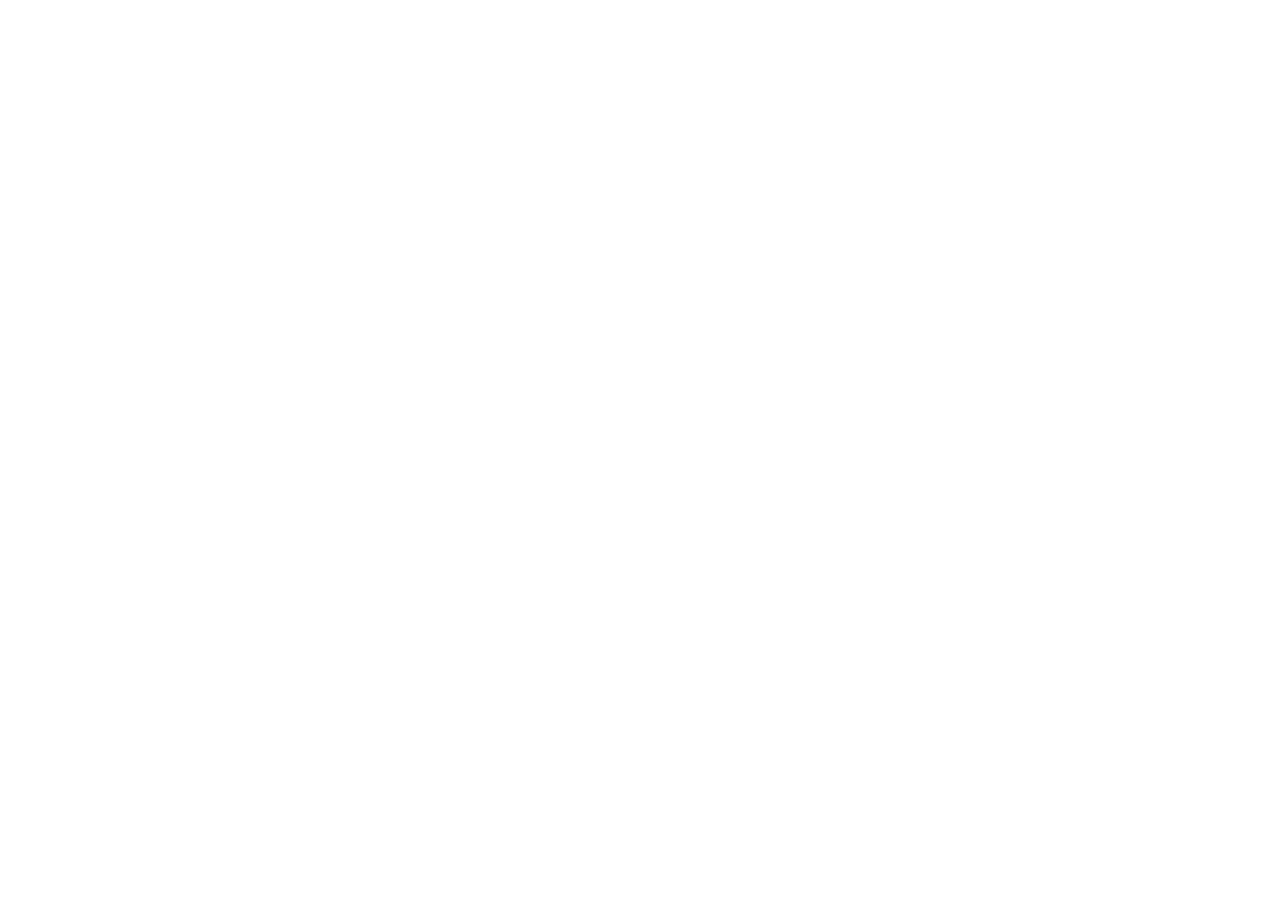
==== html/index.html @ d44c3ea8 "setCanvasSize added" ====
<!DOCTYPE html>
<html>
<head>
	<title>Resizable Canvas</title>
	<style>
		html, body {
			margin: 0;
			padding: 0;
			overflow: hidden;
			width: 100%;
			height: 100%;
		}
		canvas {
			display: block;
			width: 100vw;
			height: 100vh;
			margin: 0;
			padding: 0;
			border: none;
		}
	</style>
</head>
<body>
	<canvas id="myCanvas"></canvas>

	<script>
		var canvas = document.getElementById("myCanvas");
		var ctx = canvas.getContext("2d");

            var data = {
                points: [],
            addPoint: function (x, y) {
                this.points.push({ x: x, y: y });
                this.redraw();
            },
            redraw: function () {
                ctx.clearRect(0, 0, canvas.width, canvas.height);
                ctx.fillStyle = 'red';
                for (var i = 0; i < this.points.length; i++) {
                    var point = this.points[i];
                    ctx.beginPath();
                    ctx.arc(point.x, point.y, 5, 0, 2 * Math.PI);
                    ctx.fill();
                }
            },
            setCanvasSize: function (width, height) {
                canvas.width = width;
                canvas.height = height;
                this.redraw();
            }
        };

		resizeCanvas();

		function resizeCanvas() {
            var width = window.innerWidth;
            var height = window.innerHeight;
            data.setCanvasSize(width, height);
		}

            window.addEventListener('resize', function () {
                resizeCanvas();
        });

            canvas.addEventListener('mousemove', function (event) {
			var x = event.clientX;
			var y = event.clientY;
            data.addPoint(x, y);
        });
	</script>
</body>
</html>
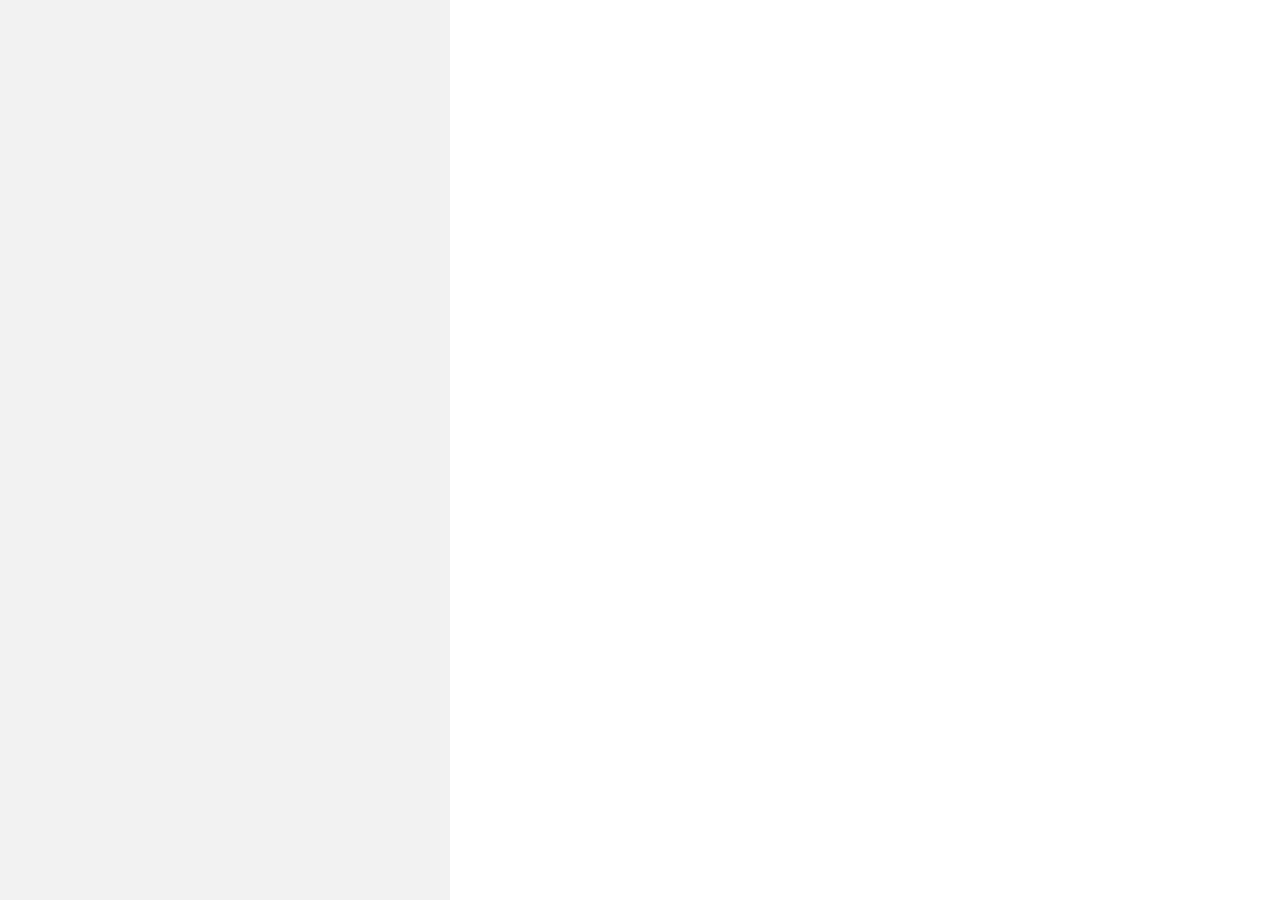
==== commit e28e736d: "crashes fixed" ====
--- a/html/index.html
+++ b/html/index.html
@@ -1,72 +1,89 @@
 <!DOCTYPE html>
 <html>
+
 <head>
-	<title>Resizable Canvas</title>
-	<style>
-		html, body {
-			margin: 0;
-			padding: 0;
-			overflow: hidden;
-			width: 100%;
-			height: 100%;
-		}
-		canvas {
-			display: block;
-			width: 100vw;
-			height: 100vh;
-			margin: 0;
-			padding: 0;
-			border: none;
-		}
-	</style>
+    <title>Tetris Game</title>
+    <style>
+        html,
+        body {
+            margin: 0;
+            padding: 0;
+            overflow: hidden;
+            width: 100%;
+            height: 100%;
+        }
+
+        canvas {
+            display: block;
+            width: 100vw;
+            height: 100vh;
+            margin: 0;
+            padding: 0;
+            border: none;
+        }
+    </style>
+    <script src="../js/tetris_game.js"></script>
+    <script src="../js/tetris_draw.js"></script>
 </head>
+
 <body>
-	<canvas id="myCanvas"></canvas>
+    <canvas id="myCanvas"></canvas>
 
-	<script>
-		var canvas = document.getElementById("myCanvas");
-		var ctx = canvas.getContext("2d");
+    <script>
+        var canvas = document.getElementById("myCanvas");
+        var ctx = canvas.getContext("2d");
+        var tetrisGame = new TetrisGame(20, 10);
 
-            var data = {
-                points: [],
-            addPoint: function (x, y) {
-                this.points.push({ x: x, y: y });
-                this.redraw();
-            },
-            redraw: function () {
-                ctx.clearRect(0, 0, canvas.width, canvas.height);
-                ctx.fillStyle = 'red';
-                for (var i = 0; i < this.points.length; i++) {
-                    var point = this.points[i];
-                    ctx.beginPath();
-                    ctx.arc(point.x, point.y, 5, 0, 2 * Math.PI);
-                    ctx.fill();
-                }
-            },
-            setCanvasSize: function (width, height) {
-                canvas.width = width;
-                canvas.height = height;
-                this.redraw();
-            }
-        };
+        function redraw() {
+            ctx.clearRect(0, 0, canvas.width, canvas.height);
+            drawTetrisGame(tetrisGame, ctx);
+        }
 
-		resizeCanvas();
+        function setCanvasSize(width, height) {
+            canvas.width = width;
+            canvas.height = height;
+            redraw();
+        }
 
-		function resizeCanvas() {
-            var width = window.innerWidth;
-            var height = window.innerHeight;
-            data.setCanvasSize(width, height);
-		}
+        function resizeCanvas() {
+            setCanvasSize(window.innerWidth, window.innerHeight);
+        }
+        resizeCanvas();
 
-            window.addEventListener('resize', function () {
-                resizeCanvas();
+        window.addEventListener('resize', function () {
+            resizeCanvas();
         });
 
-            canvas.addEventListener('mousemove', function (event) {
-			var x = event.clientX;
-			var y = event.clientY;
-            data.addPoint(x, y);
+        setInterval(function () {
+            tetrisGame.step();
+            redraw();
+        }, 1);
+
+        document.addEventListener('keydown', function (event) {
+            switch (event.keyCode) {
+                case 37: // Left arrow or "a"
+                case 65:
+                    tetrisGame.moveLeft();
+                    break;
+                case 38: // Up arrow or "w"
+                case 87:
+                    tetrisGame.rotateRight();
+                    break;
+                case 39: // Right arrow or "d"
+                case 68:
+                    tetrisGame.moveRight();
+                    break;
+                case 40: // Down arrow or "s"
+                case 83:
+                    tetrisGame.moveDown();
+                    break;
+                case 32: // Space bar
+                    // tetrisGame.drop();
+                    break;
+            }
         });
-	</script>
+
+    </script>
 </body>
-</html>
+
+</html>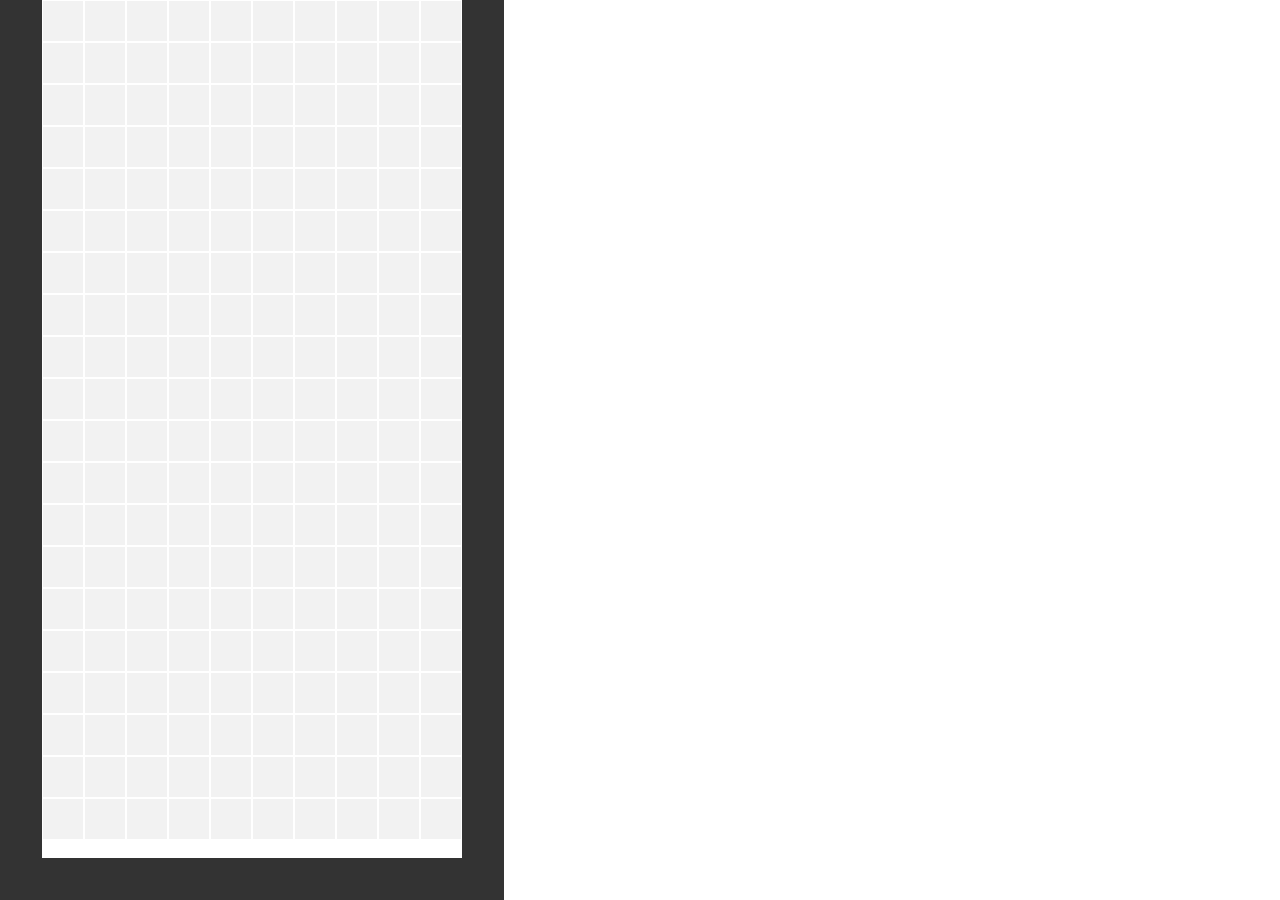
==== commit c7a9d061: "correct field display" ====
--- a/html/index.html
+++ b/html/index.html
@@ -33,6 +33,7 @@
         var canvas = document.getElementById("myCanvas");
         var ctx = canvas.getContext("2d");
         var tetrisGame = new TetrisGame(20, 10);
+        tetrisGame.newFigure();
 
         function redraw() {
             ctx.clearRect(0, 0, canvas.width, canvas.height);
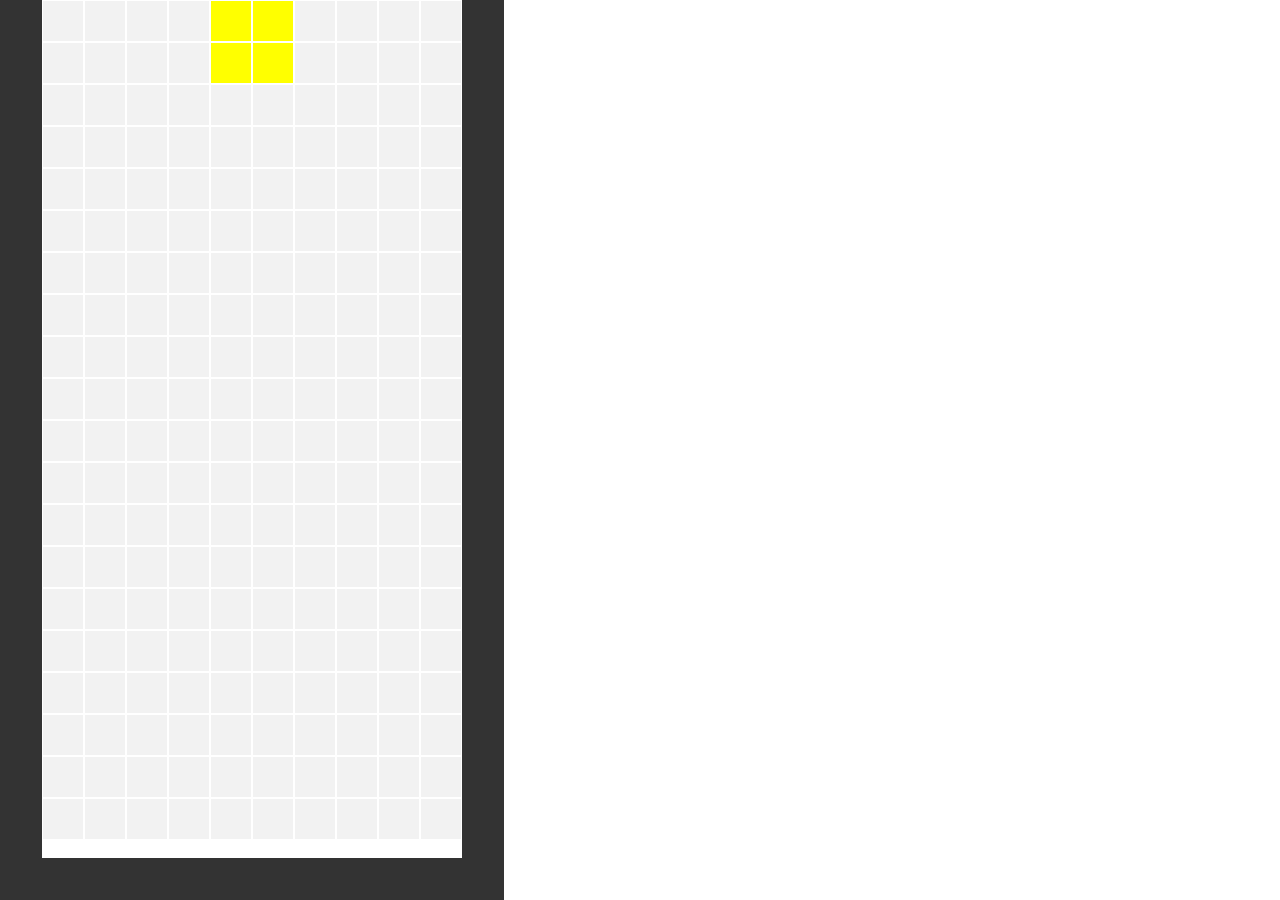
==== commit 89b633a3: "bugs fixed" ====
--- a/html/index.html
+++ b/html/index.html
@@ -33,7 +33,6 @@
         var canvas = document.getElementById("myCanvas");
         var ctx = canvas.getContext("2d");
         var tetrisGame = new TetrisGame(20, 10);
-        tetrisGame.newFigure();
 
         function redraw() {
             ctx.clearRect(0, 0, canvas.width, canvas.height);
@@ -54,6 +53,22 @@
         window.addEventListener('resize', function () {
             resizeCanvas();
         });
+
+        setInterval(function () {
+            if (tetrisGame.isLocked()) {
+                if (!tetrisGame.newFigure()) {
+                    alert("Game Over");
+                    tetrisGame = new TetrisGame(20, 10);
+                }
+            } else {
+                tetrisGame.moveDown();
+            }
+        }, 1000);
+
+        setInterval(function () {
+            tetrisGame.blast();
+            tetrisGame.fall();
+        }, 300);
 
         setInterval(function () {
             tetrisGame.step();
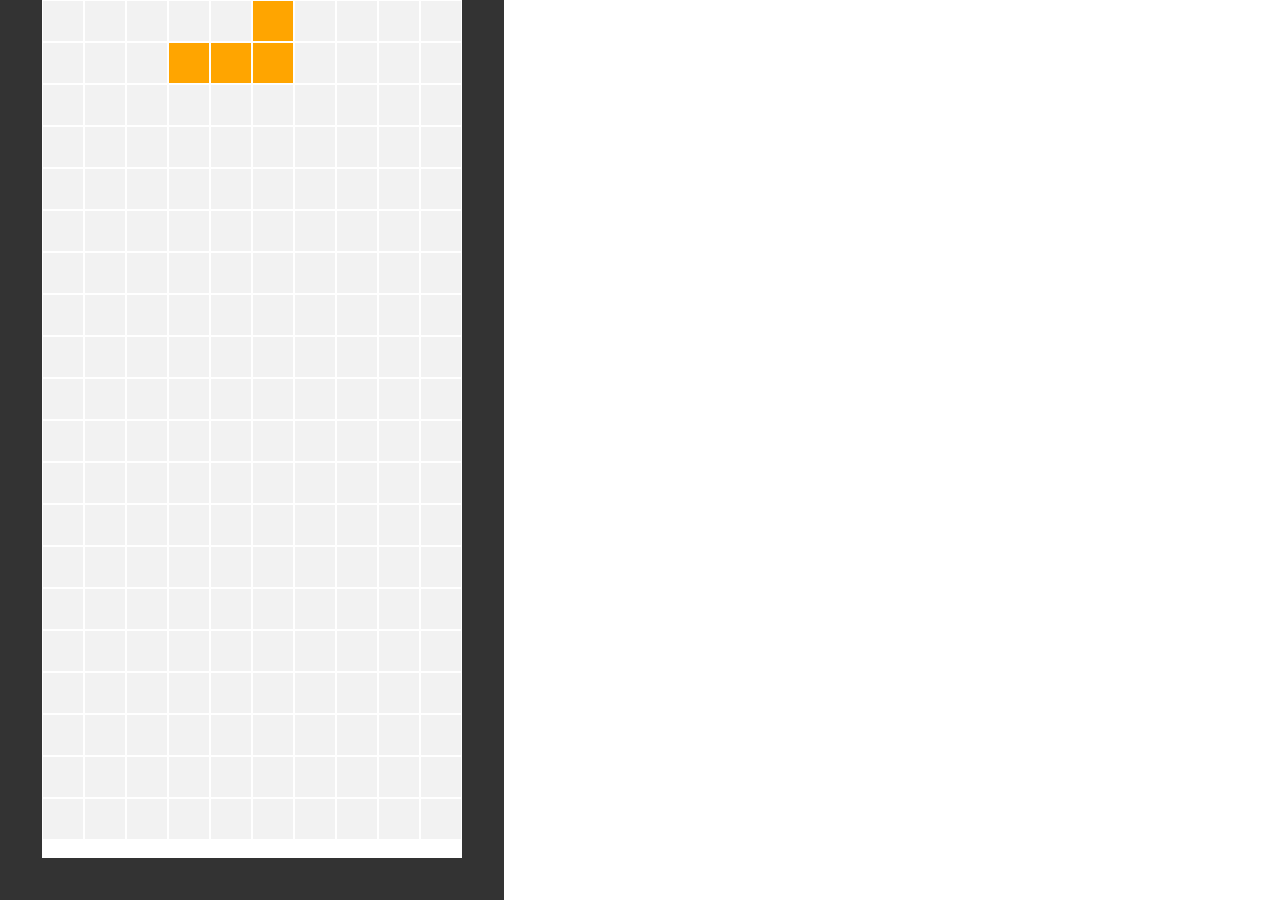
==== commit d9cb5dac: "drop works" ====
--- a/html/index.html
+++ b/html/index.html
@@ -67,8 +67,16 @@
 
         setInterval(function () {
             tetrisGame.blast();
+        }, 100);
+
+        setInterval(function () {
+            tetrisGame.clearBlast();
+        }, 500);
+
+        setInterval(function () {
             tetrisGame.fall();
-        }, 300);
+        }, 200);
+
 
         setInterval(function () {
             tetrisGame.step();
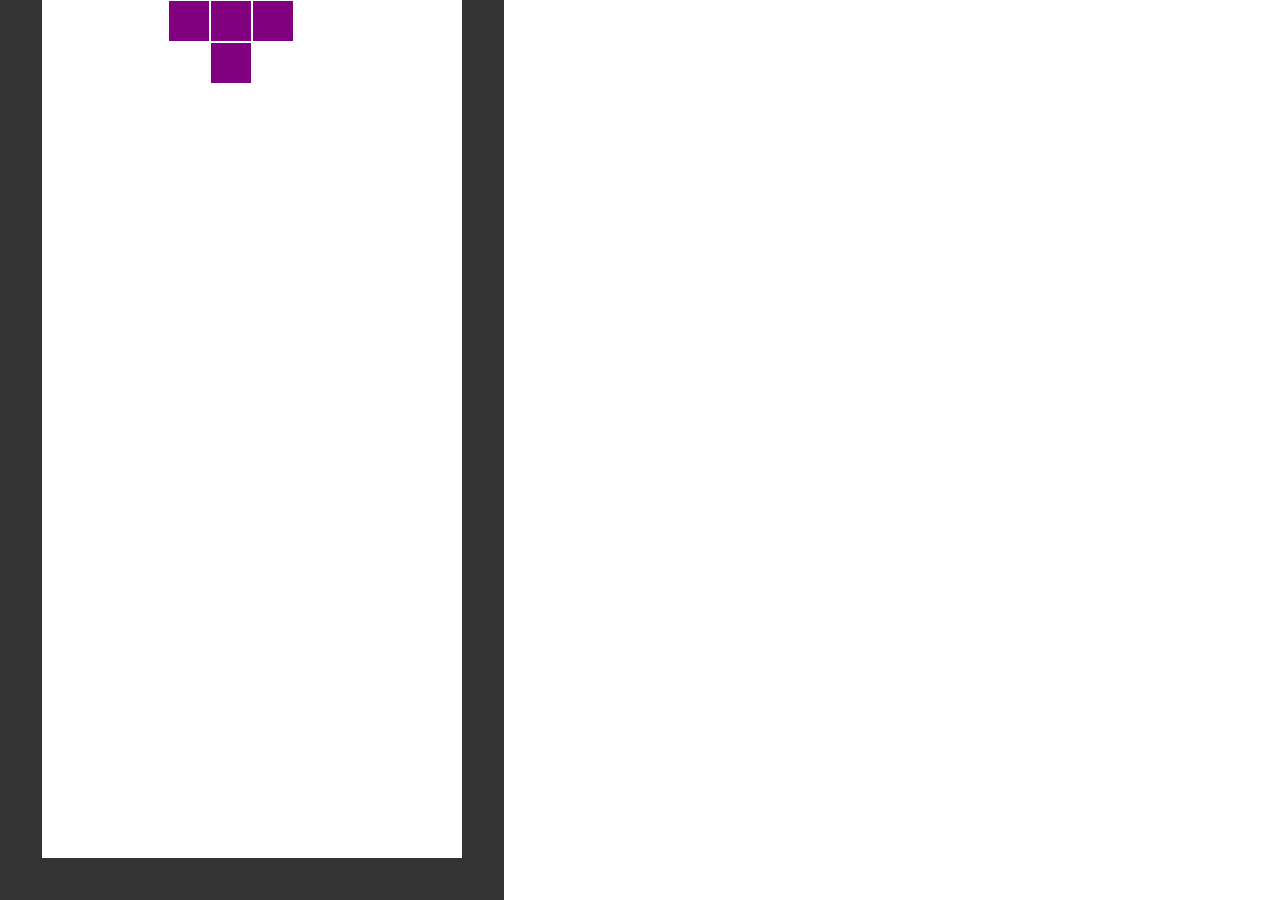
==== commit 6d0becd3: "blast works" ====
--- a/html/index.html
+++ b/html/index.html
@@ -67,19 +67,19 @@
 
         setInterval(function () {
             tetrisGame.blast();
-        }, 100);
-
-        setInterval(function () {
-            tetrisGame.clearBlast();
-        }, 500);
+        }, 10);
 
         setInterval(function () {
             tetrisGame.fall();
-        }, 200);
-
+        }, 3000);
 
         setInterval(function () {
             tetrisGame.step();
+            if (tetrisGame.isBlasted()) {
+                setTimeout(function () {
+                    tetrisGame.clearBlast();
+                }, 500);
+            }
             redraw();
         }, 1);
 
